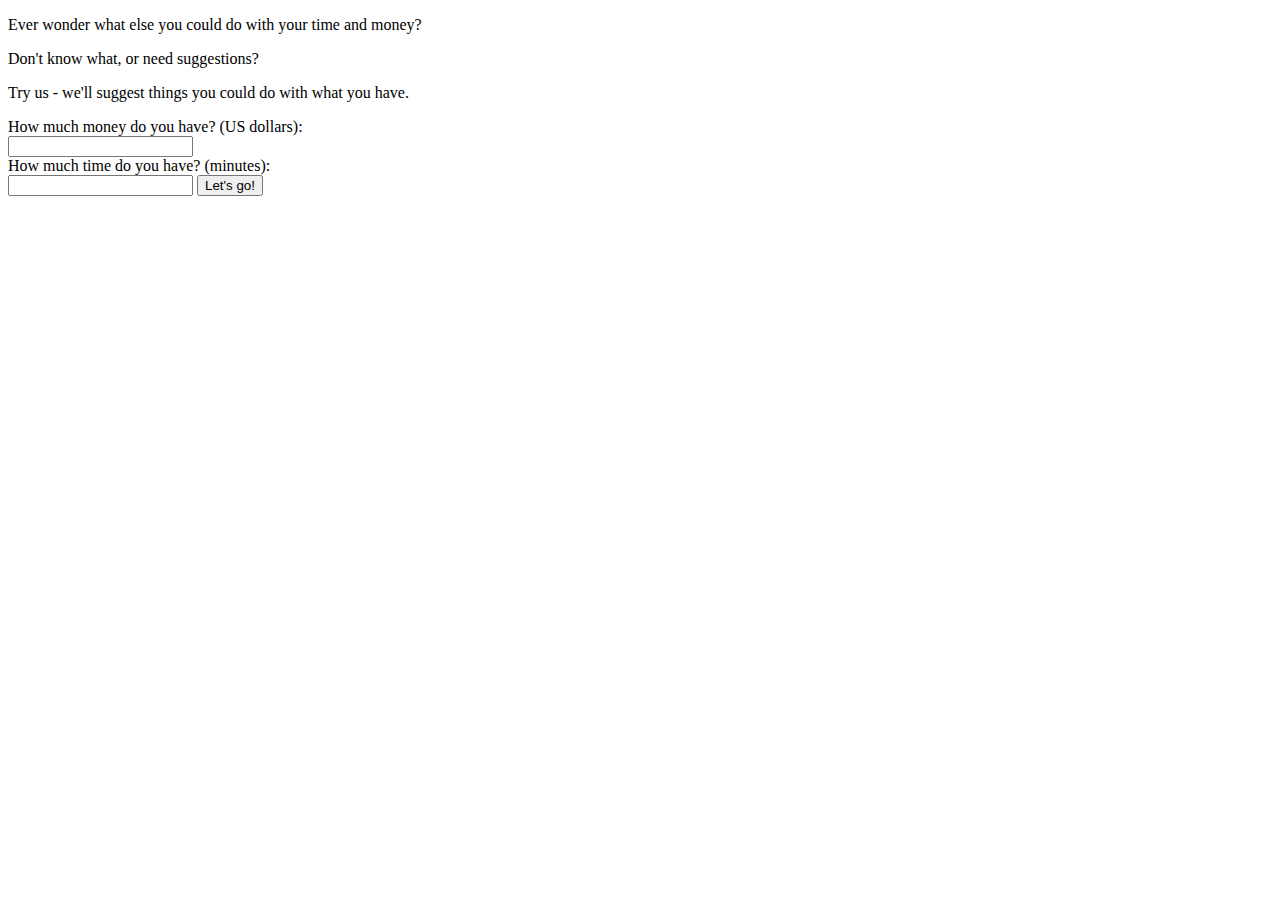
==== index.html @ 8df614c5 "something" ====
<!DOCTYPE html>
<html>	
	
	<head>
		<title>What Else Could You Do?</title>
    </head>

	<body>
		<div>
			<p>Ever wonder what else you could do with your time and money?</p>
			<p>Don't know what, or need suggestions?</p>
		</div>

		<div>
			<p>Try us - we'll suggest things you could do with what you have.<p>
		</div>

		<div>
			<form action="suggestions">
				How much money do you have? (US dollars):<br>
				<input type="text" name="money">
				<br>
				How much time do you have? (minutes):<br>
				<input type="text" name="time">
				<button id= "submit">Let's go!</button>
			</form>
		</div>

	</body>

</html>


<!--<!DOCTYPE html>
<html>	
	
	<head>
		<title>What Else Could You Do?</title>
    </head>

	<body>
		<div>
			<p>Ever wonder what else you could do with your time and money?</p>
			<p>Don't know what, or need suggestions?</p>
		</div>

		<div>
			<p>Try us - we'll suggest things you could do with what you have.<p>
		</div>

		<div>
			<form>
				How much money do you have? (US dollars):<br>
				<input type="text" name="money">
				<br>
				How much time do you have? (minutes):<br>
				<input type="text" name="time">
				<button id= "submit">Let's go!</button>
			</form>

			<p>Suggestions:</p>
		</div>

	</body>

</html> -->
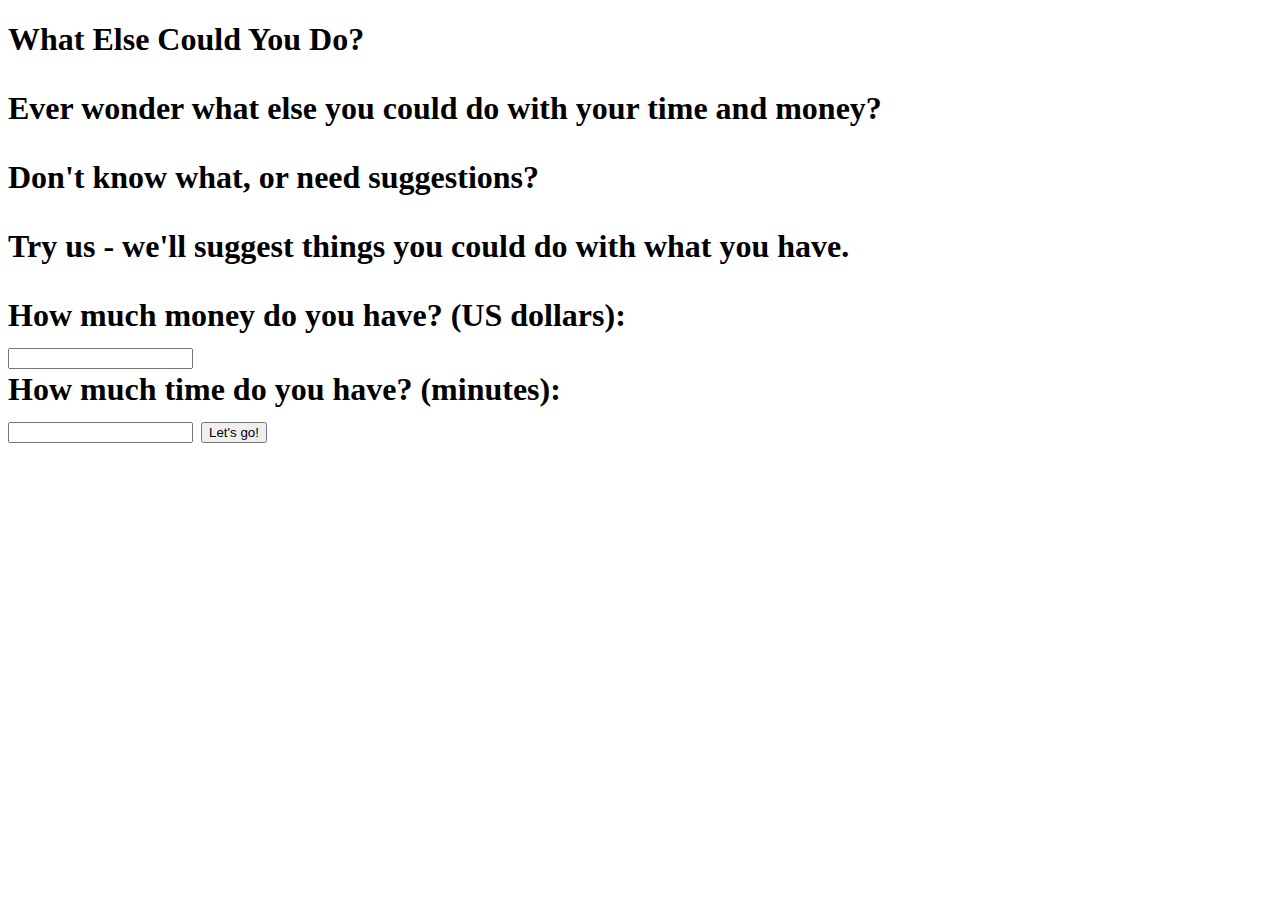
==== commit 2cfd0f3c: "Added title" ====
--- a/index.html
+++ b/index.html
@@ -6,6 +6,7 @@
     </head>
 
 	<body>
+		<h1>What Else Could You Do?<h1>
 		<div>
 			<p>Ever wonder what else you could do with your time and money?</p>
 			<p>Don't know what, or need suggestions?</p>
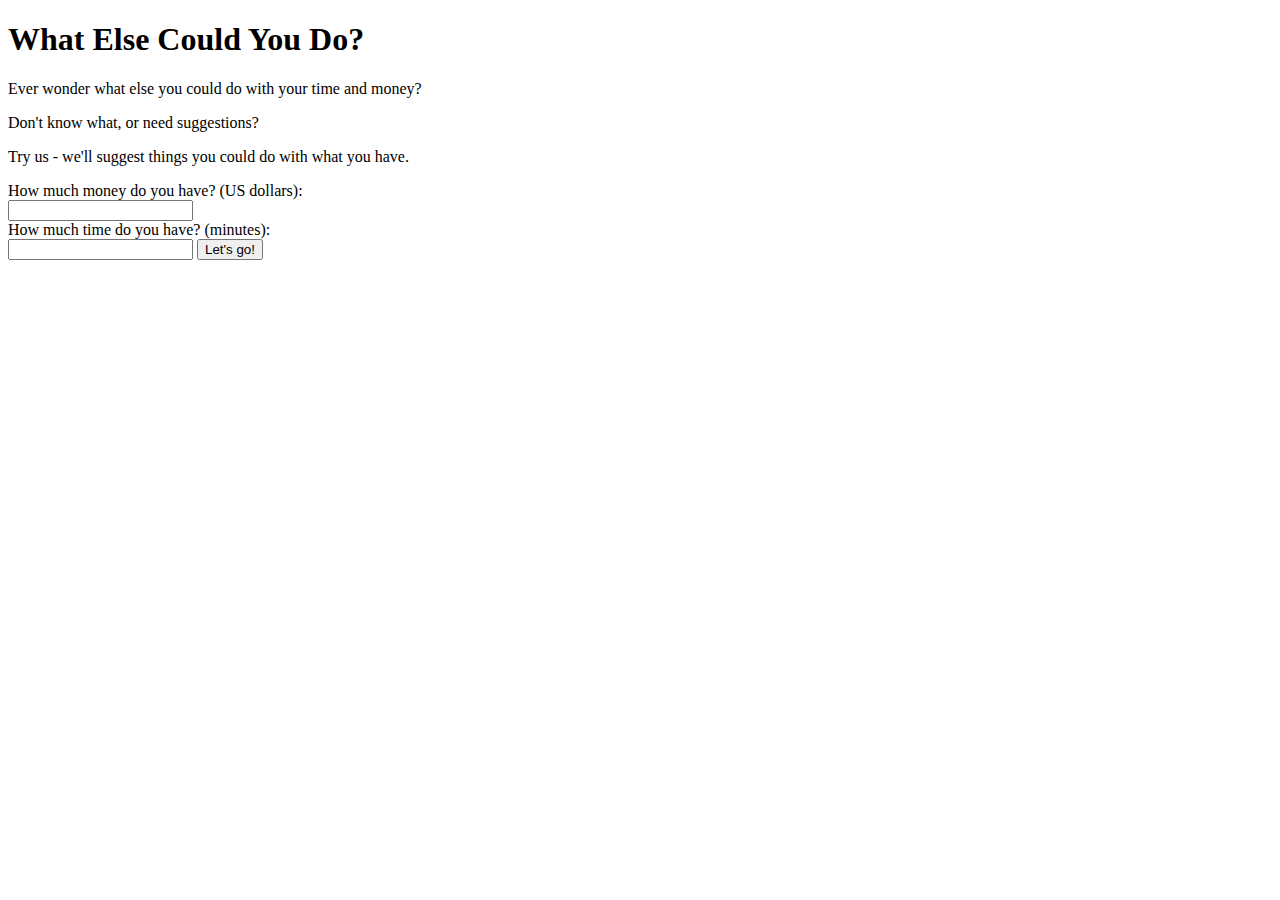
==== commit 29b54855: "added css file and changes to index.html" ====
--- a/index.html
+++ b/index.html
@@ -2,11 +2,13 @@
 <html>	
 	
 	<head>
+		<link type="text/css" rel="stylesheet" href="index.css" />
 		<title>What Else Could You Do?</title>
     </head>
 
 	<body>
-		<h1>What Else Could You Do?<h1>
+		<h1>What Else Could You Do?</h1>
+		
 		<div>
 			<p>Ever wonder what else you could do with your time and money?</p>
 			<p>Don't know what, or need suggestions?</p>
--- a/index.css
+++ b/index.css
@@ -0,0 +1,6 @@
+.center {
+    margin-left: auto;
+    margin-right: auto;
+    width: 70%;
+    background-color: #b0e0e6;
+}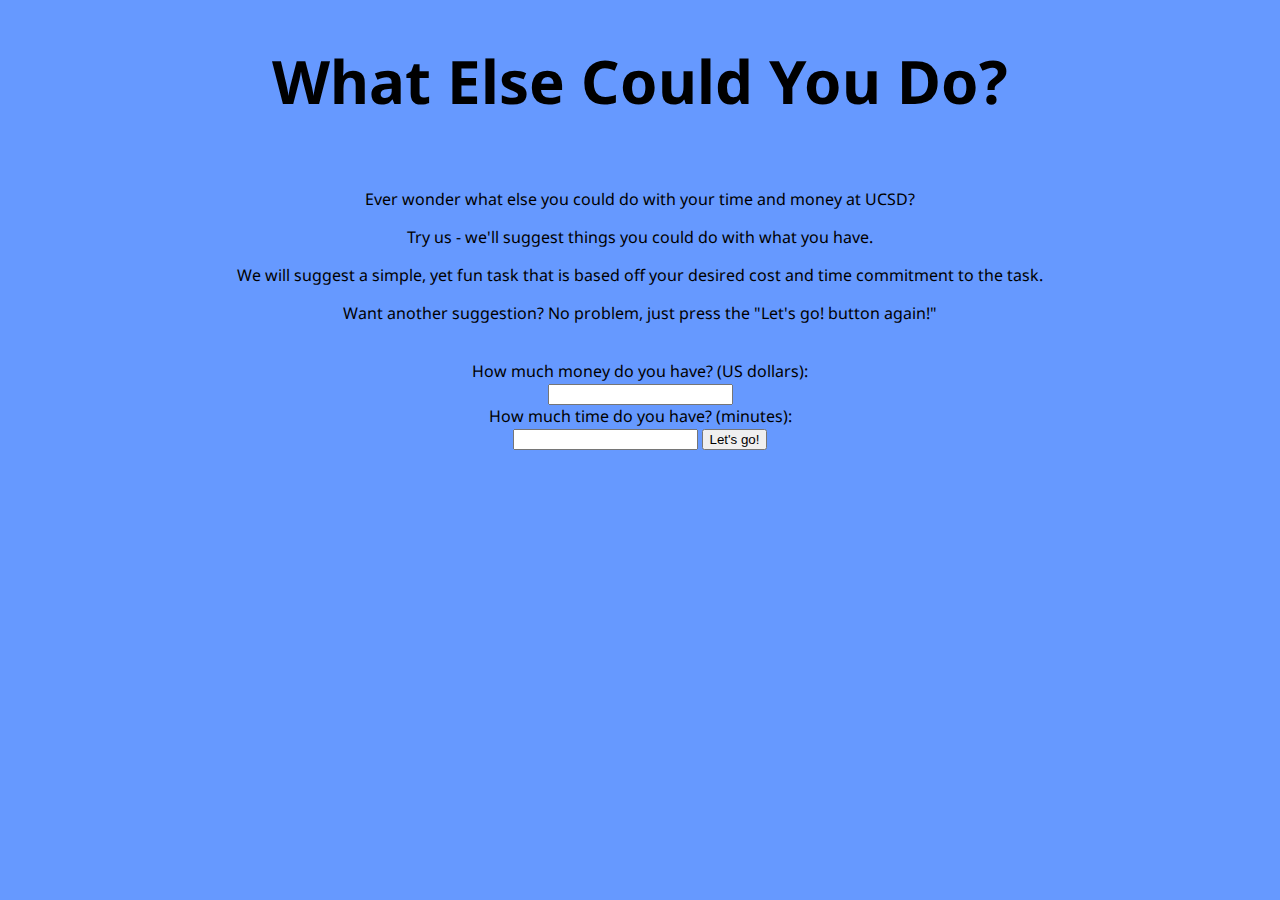
==== commit e715ef28: "latest updates" ====
--- a/index.html
+++ b/index.html
@@ -2,23 +2,24 @@
 <html>	
 	
 	<head>
+		<link href='http://fonts.googleapis.com/css?family=Droid+Sans' rel='stylesheet' type='text/css'>
 		<link type="text/css" rel="stylesheet" href="index.css" />
 		<title>What Else Could You Do?</title>
     </head>
 
 	<body>
-		<h1>What Else Could You Do?</h1>
+		<h1 class = "title">What Else Could You Do?</h1>
 		
-		<div>
-			<p>Ever wonder what else you could do with your time and money?</p>
-			<p>Don't know what, or need suggestions?</p>
+		<div class= "para1">
+			<p>Ever wonder what else you could do with your time and money at UCSD?</p>
+			<p>Try us - we'll suggest things you could do with what you have.<p>
+			<p>We will suggest a simple, yet fun task that is based off your desired cost and time commitment to the task.</p>
+			<p>Want another suggestion? No problem, just press the "Let's go! button again!"</p>
+			
 		</div>
 
-		<div>
-			<p>Try us - we'll suggest things you could do with what you have.<p>
-		</div>
 
-		<div>
+		<div class= "ourForm">
 			<form action="suggestions">
 				How much money do you have? (US dollars):<br>
 				<input type="text" name="money">
--- a/index.css
+++ b/index.css
@@ -1,6 +1,25 @@
-.center {
+
+.title {
     margin-left: auto;
     margin-right: auto;
-    width: 70%;
-    background-color: #b0e0e6;
-}+    text-align: center;
+	font-size: 60px;
+	font-family: 'Droid Sans', sans-serif;
+}
+
+.para1 {
+	padding: 10px;
+}
+
+.ourForm {
+	padding: 10px;
+}
+
+body {
+    margin-left: auto;
+    margin-right: auto;
+    text-align: center;
+	background-color:#6699FF;
+	font-family: 'Droid Sans', sans-serif;
+}
+
